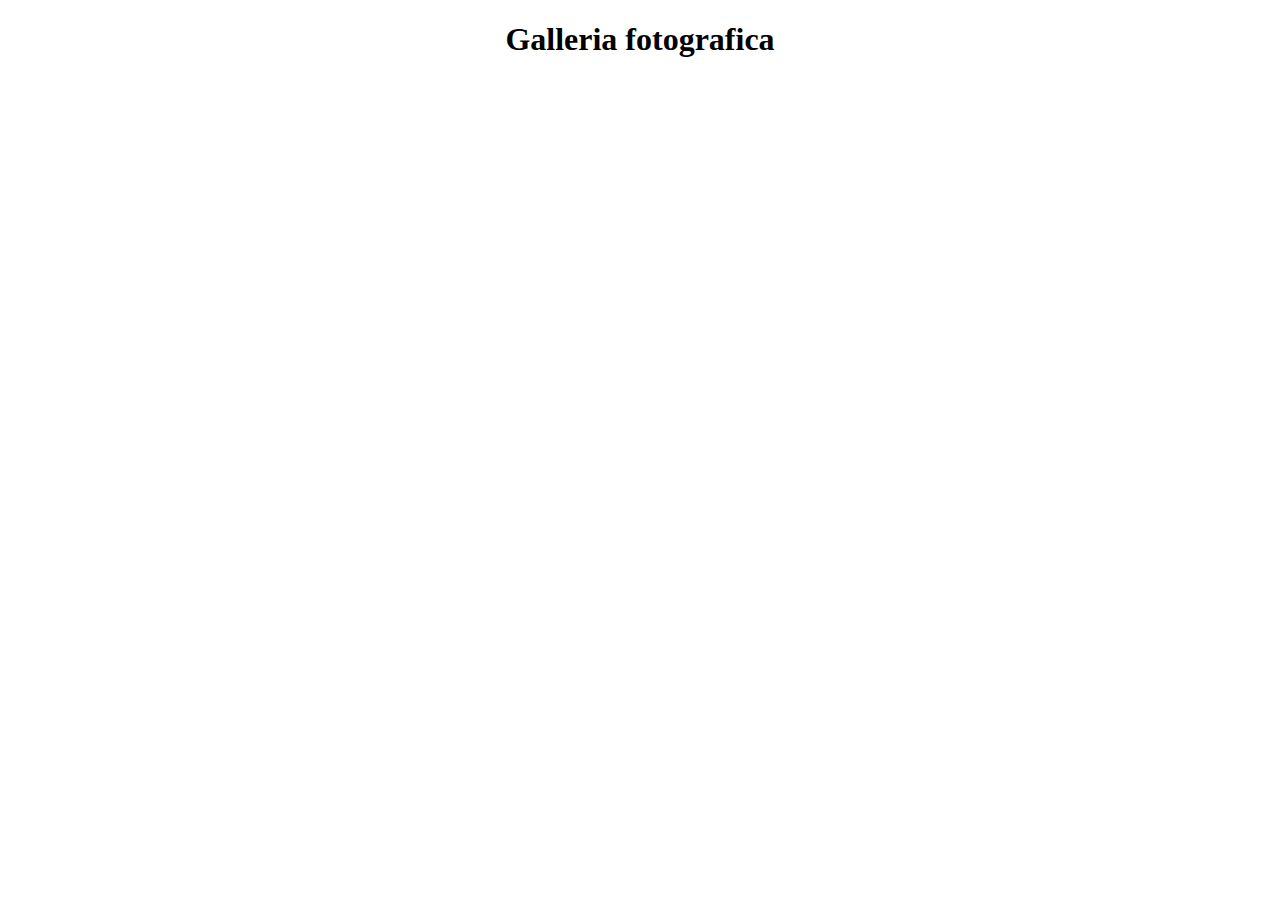
==== pages/galleria.html @ bed40dfa "Add galleria.html" ====
<!DOCTYPE html>
<html>
<head>
    <meta charset="UTF-8">
    <meta name="viewport" content="width=device-width, initial-scale=1.0">
    <title>Document</title>

    <link href="https://cdn.jsdelivr.net/npm/bootstrap@5.3.5/dist/css/bootstrap.min.css" rel="stylesheet" integrity="sha384-SgOJa3DmI69IUzQ2PVdRZhwQ+dy64/BUtbMJw1MZ8t5HZApcHrRKUc4W0kG879m7" crossorigin="anonymous">
    <link rel="stylesheet" href="../css/styles.css">
</head>
<body>
    <h1 class="title">
        Galleria fotografica
    </h1>

    
    <script src="https://cdn.jsdelivr.net/npm/bootstrap@5.3.5/dist/js/bootstrap.bundle.min.js" integrity="sha384-k6d4wzSIapyDyv1kpU366/PK5hCdSbCRGRCMv+eplOQJWyd1fbcAu9OCUj5zNLiq" crossorigin="anonymous"></script>
</body>
</html>
---- css/styles.css ----
.title {
    text-align: center;
    font-weight: bolder;
}
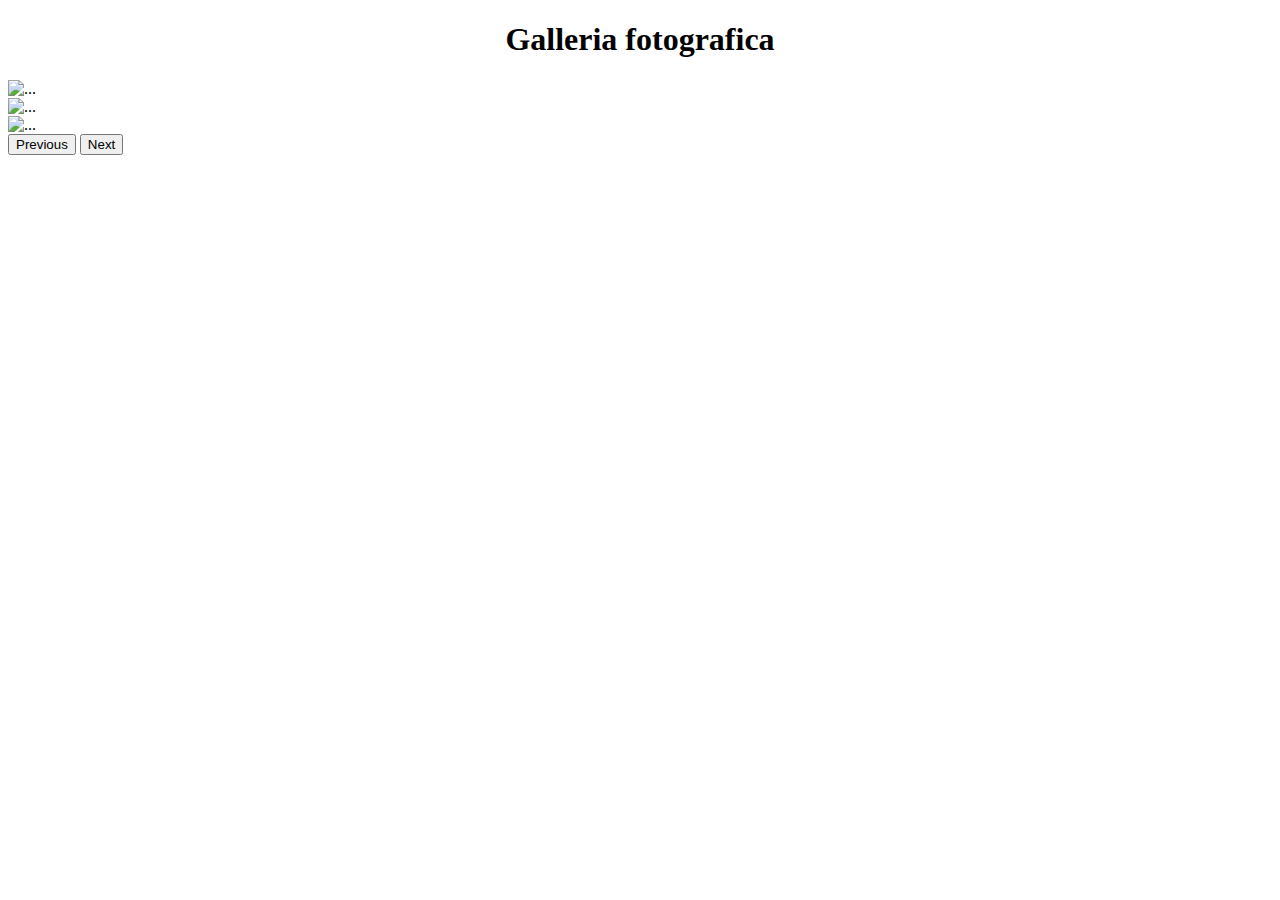
==== commit 9909e71e: "Add carousel" ====
--- a/pages/galleria.html
+++ b/pages/galleria.html
@@ -13,6 +13,27 @@
         Galleria fotografica
     </h1>
 
+    <div id="carouselExample" class="carousel slide w-50 mx-auto">
+        <div class="carousel-inner">
+          <div class="carousel-item active">
+            <img src="https://picsum.photos/1000/1200?random=1" class="d-block w-100" alt="...">
+          </div>
+          <div class="carousel-item">
+            <img src="https://picsum.photos/1000/1200?random=2" class="d-block w-100" alt="...">
+          </div>
+          <div class="carousel-item">
+            <img src="https://picsum.photos/1000/1200?random=3" class="d-block w-100" alt="...">
+          </div>
+        </div>
+        <button class="carousel-control-prev" type="button" data-bs-target="#carouselExample" data-bs-slide="prev">
+          <span class="carousel-control-prev-icon" aria-hidden="true"></span>
+          <span class="visually-hidden">Previous</span>
+        </button>
+        <button class="carousel-control-next" type="button" data-bs-target="#carouselExample" data-bs-slide="next">
+          <span class="carousel-control-next-icon" aria-hidden="true"></span>
+          <span class="visually-hidden">Next</span>
+        </button>
+      </div>
     
     <script src="https://cdn.jsdelivr.net/npm/bootstrap@5.3.5/dist/js/bootstrap.bundle.min.js" integrity="sha384-k6d4wzSIapyDyv1kpU366/PK5hCdSbCRGRCMv+eplOQJWyd1fbcAu9OCUj5zNLiq" crossorigin="anonymous"></script>
 </body>
